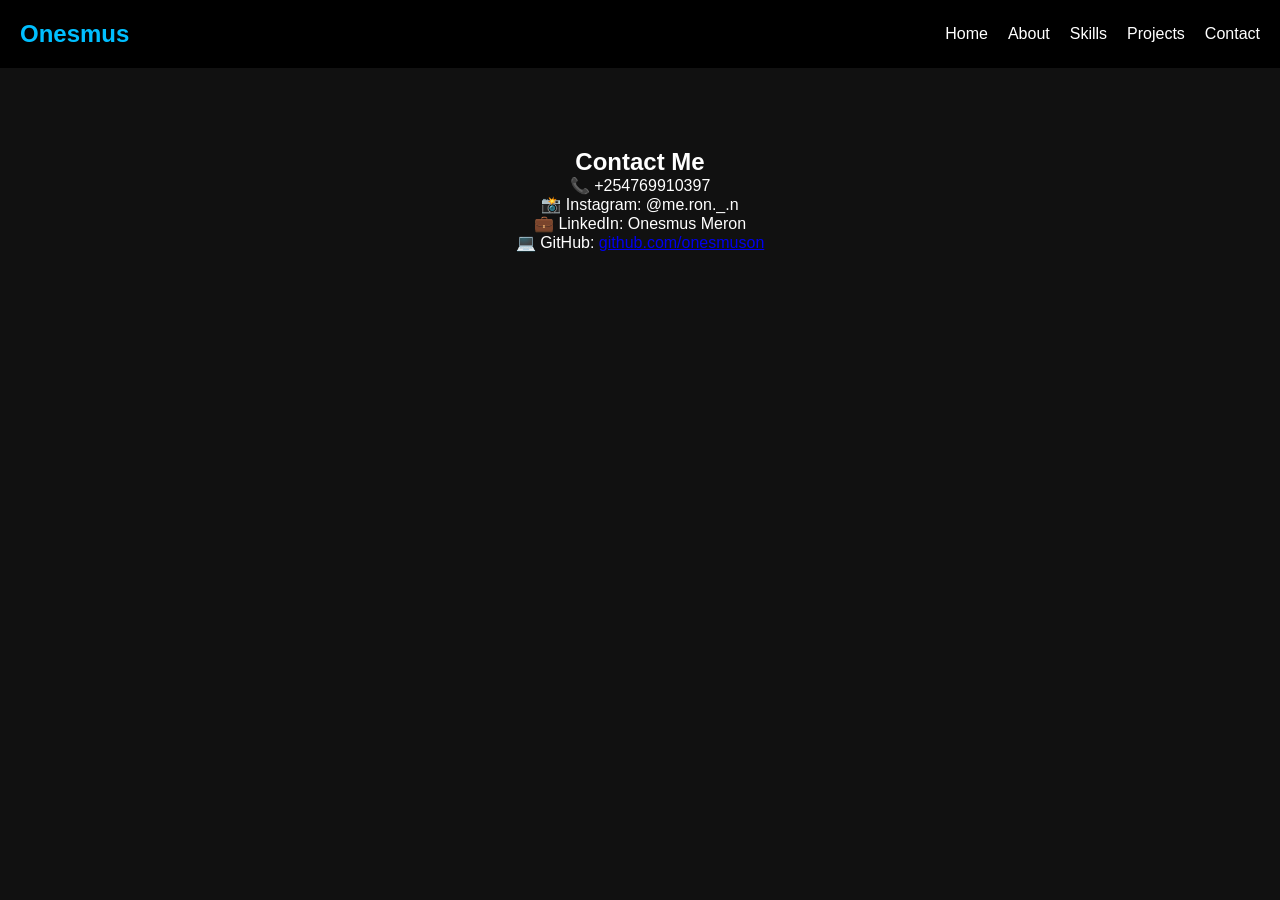
==== contact.html @ 8fc5aa31 "Add files via upload" ====
<!DOCTYPE html>
<html lang="en">
<head>

<meta charset="UTF-8">
<meta name="viewport" content="width=device-width, initial-scale=1.0">

<title>Contact</title>

<link rel="stylesheet" href="style.css">

</head>

<body>

<header>

<nav>

<h2 class="logo">Onesmus</h2>

<ul>

<li><a href="index.html">Home</a></li>
<li><a href="about.html">About</a></li>
<li><a href="skills.html">Skills</a></li>
<li><a href="projects.html">Projects</a></li>
<li><a href="contact.html">Contact</a></li>

</ul>

</nav>

</header>

<section class="page">

<h1>Contact Me</h1>

<p>📞 +254769910397</p>

<p>📸 Instagram: @me.ron._.n</p>

<p>💼 LinkedIn: Onesmus Meron</p>

<p>
💻 GitHub:
<a href="https://github.com/onesmuson" target="_blank">
github.com/onesmuson
</a>
</p>

</section>

<script src="script.js"></script>

</body>
</html>
---- style.css ----
*{
    margin:0;
    padding:0;
    box-sizing:border-box;
    font-family:Arial;
}

body{
    background:#111;
    color:white;
}

header{
    background:black;
    padding:20px;
}

nav{
    display:flex;
    justify-content:space-between;
    align-items:center;
}

nav ul{
    display:flex;
    list-style:none;
}

nav ul li{
    margin-left:20px;
}

nav ul li a{
    color:white;
    text-decoration:none;
}

nav ul li a:hover{
    color:#00bfff;
}

.logo{
    color:#00bfff;
}

.hero{
    display:flex;
    justify-content:space-around;
    align-items:center;
    min-height:90vh;
    flex-wrap:wrap;
    padding:40px;
}

.hero-image img{
    width:300px;
    height:300px;
    border-radius:50%;
    border:5px solid #00bfff;
    object-fit:cover;
}

.hero-text{
    max-width:500px;
}

.hero-text h1{
    font-size:50px;
}

.hero-text span{
    color:#00bfff;
}

.btn{
    margin-top:20px;
    padding:12px 25px;
    border:none;
    background:#00bfff;
    color:white;
    cursor:pointer;
    border-radius:5px;
}

.page{
    padding:80px;
    text-align:center;
}

.skills-container{
    display:flex;
    justify-content:center;
    gap:20px;
    flex-wrap:wrap;
    margin-top:30px;
}

.skill-card{
    background:#222;
    padding:20px;
    border-radius:10px;
    width:150px;
}

.project-card{
    background:#222;
    padding:30px;
    border-radius:10px;
    margin-top:30px;
}

@media(max-width:768px){

.hero{
    flex-direction:column;
    text-align:center;
}

nav{
    flex-direction:column;
}

nav ul{
    margin-top:10px;
}

}
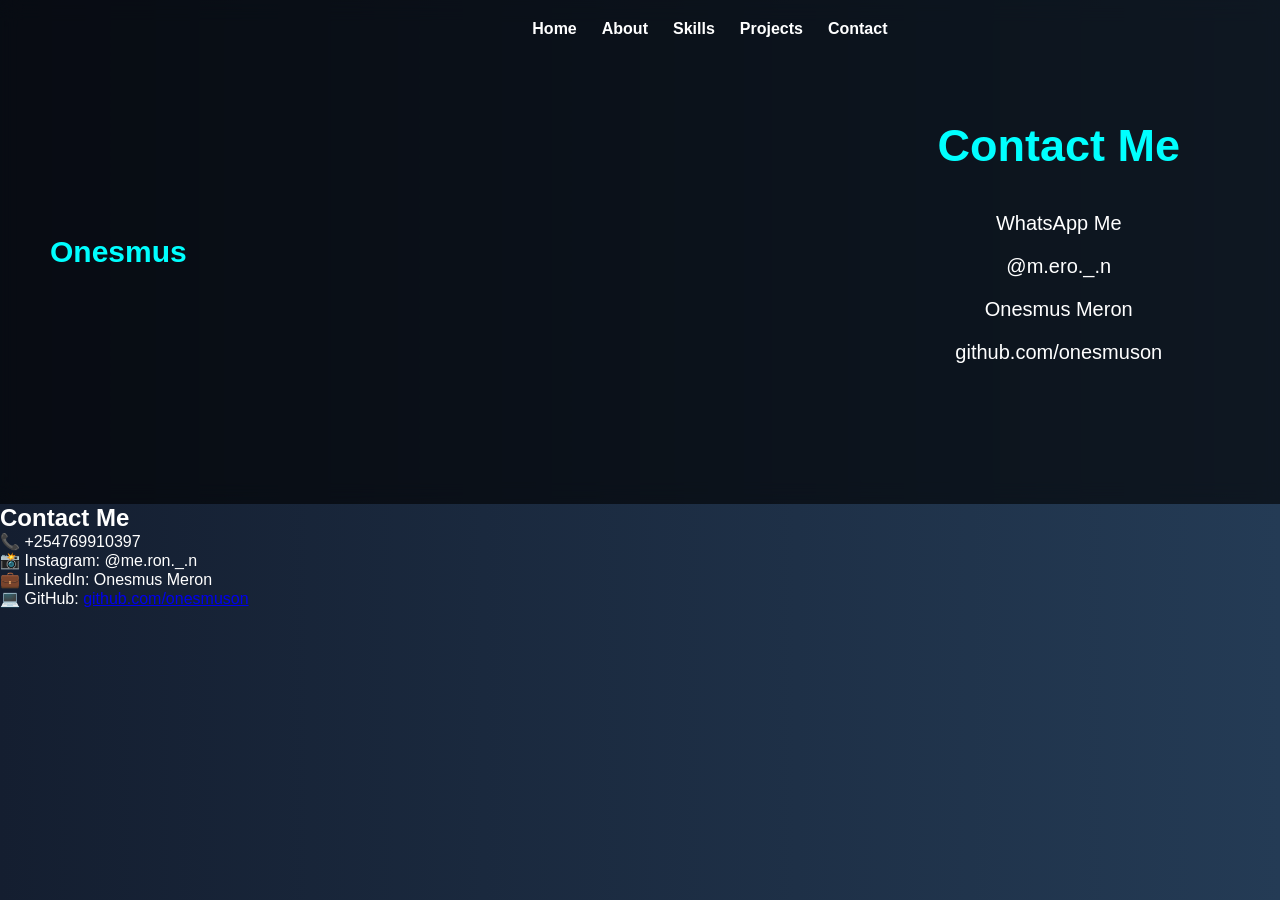
==== commit f24ec49a: "Update contact.html" ====
--- a/contact.html
+++ b/contact.html
@@ -27,6 +27,69 @@
 <li><a href="projects.html">Projects</a></li>
 <li><a href="contact.html">Contact</a></li>
 
+
+
+<section id="contact" class="section">
+
+<h1>Contact Me</h1>
+
+<div class="contact-info">
+
+<p>
+
+<i class="fa-brands fa-whatsapp"></i>
+
+<a href="https://wa.me/254769910397" target="_blank">
+
+WhatsApp Me
+
+</a>
+
+</p>
+
+<p>
+
+<i class="fa-brands fa-instagram"></i>
+
+<a href="https://instagram.com/m.ero._.n" target="_blank">
+
+@m.ero._.n
+
+</a>
+
+</p>
+
+<p>
+
+<i class="fa-brands fa-linkedin"></i>
+
+<a href="#" target="_blank">
+
+Onesmus Meron
+
+</a>
+
+</p>
+
+<p>
+
+<i class="fa-brands fa-github"></i>
+
+<a href="https://github.com/onesmuson" target="_blank">
+
+github.com/onesmuson
+
+</a>
+
+</p>
+
+</div>
+
+</section>
+
+
+
+  
 </ul>
 
 </nav>
@@ -55,4 +118,4 @@
 <script src="script.js"></script>
 
 </body>
-</html>+</html>
--- a/style.css
+++ b/style.css
@@ -1,127 +1,230 @@
 *{
-    margin:0;
-    padding:0;
-    box-sizing:border-box;
-    font-family:Arial;
+margin:0;
+padding:0;
+box-sizing:border-box;
+font-family:Arial;
+scroll-behavior:smooth;
 }
 
 body{
-    background:#111;
-    color:white;
-}
+background:linear-gradient(to right,#141e30,#243b55);
+color:white;
+}
+
+/* HEADER */
 
 header{
-    background:black;
-    padding:20px;
+background:rgba(0,0,0,0.6);
+padding:20px 50px;
+position:sticky;
+top:0;
+backdrop-filter:blur(10px);
 }
 
 nav{
-    display:flex;
-    justify-content:space-between;
-    align-items:center;
+display:flex;
+justify-content:space-between;
+align-items:center;
+}
+
+.logo{
+font-size:30px;
+color:#00ffff;
 }
 
 nav ul{
-    display:flex;
-    list-style:none;
+display:flex;
+list-style:none;
 }
 
 nav ul li{
-    margin-left:20px;
+margin-left:25px;
 }
 
 nav ul li a{
-    color:white;
-    text-decoration:none;
+text-decoration:none;
+color:white;
+font-weight:bold;
+transition:0.3s;
 }
 
 nav ul li a:hover{
-    color:#00bfff;
-}
-
-.logo{
-    color:#00bfff;
-}
+color:#00ffff;
+}
+
+/* HERO */
 
 .hero{
-    display:flex;
-    justify-content:space-around;
-    align-items:center;
-    min-height:90vh;
-    flex-wrap:wrap;
-    padding:40px;
+display:flex;
+justify-content:space-around;
+align-items:center;
+min-height:100vh;
+padding:50px;
+flex-wrap:wrap;
+}
+
+.hero-text{
+max-width:600px;
+}
+
+.hero-text h1{
+font-size:60px;
+}
+
+.hero-text span{
+color:#00ffff;
+}
+
+.hero-text h2{
+margin:20px 0;
+color:#ffcc00;
+}
+
+.hero-text p{
+margin-top:20px;
+line-height:1.8;
+font-size:18px;
+}
+
+.btn{
+display:inline-block;
+margin-top:30px;
+padding:15px 30px;
+background:#00ffff;
+color:black;
+text-decoration:none;
+border-radius:30px;
+font-weight:bold;
+transition:0.3s;
+}
+
+.btn:hover{
+background:#ffcc00;
+transform:scale(1.05);
 }
 
 .hero-image img{
-    width:300px;
-    height:300px;
-    border-radius:50%;
-    border:5px solid #00bfff;
-    object-fit:cover;
-}
-
-.hero-text{
-    max-width:500px;
+width:350px;
+height:350px;
+border-radius:50%;
+object-fit:cover;
+border:8px solid #00ffff;
+box-shadow:0 0 30px #00ffff;
+}
+
+/* SECTIONS */
+
+.section{
+padding:100px 50px;
+text-align:center;
+}
+
+.section h1{
+font-size:45px;
+margin-bottom:40px;
+color:#00ffff;
+}
+
+.card,
+.project-card,
+.service-card,
+.skill-card{
+background:rgba(255,255,255,0.1);
+padding:30px;
+border-radius:20px;
+backdrop-filter:blur(10px);
+box-shadow:0 0 20px rgba(0,0,0,0.3);
+margin-top:20px;
+transition:0.3s;
+}
+
+.card:hover,
+.project-card:hover,
+.service-card:hover,
+.skill-card:hover{
+transform:translateY(-10px);
+}
+
+/* SKILLS */
+
+.skills-container{
+display:flex;
+justify-content:center;
+gap:20px;
+flex-wrap:wrap;
+}
+
+/* SERVICES */
+
+.services-container{
+display:flex;
+justify-content:center;
+gap:20px;
+flex-wrap:wrap;
+}
+
+.service-card{
+width:300px;
+}
+
+.service-card i{
+font-size:50px;
+margin-bottom:20px;
+color:#ffcc00;
+}
+
+/* CONTACT */
+
+.contact-info p{
+margin:20px 0;
+font-size:20px;
+}
+
+.contact-info a{
+color:white;
+text-decoration:none;
+}
+
+.contact-info a:hover{
+color:#00ffff;
+}
+
+/* FOOTER */
+
+footer{
+background:black;
+padding:20px;
+text-align:center;
+margin-top:50px;
+}
+
+/* MOBILE */
+
+@media(max-width:768px){
+
+.hero{
+flex-direction:column;
+text-align:center;
 }
 
 .hero-text h1{
-    font-size:50px;
-}
-
-.hero-text span{
-    color:#00bfff;
-}
-
-.btn{
-    margin-top:20px;
-    padding:12px 25px;
-    border:none;
-    background:#00bfff;
-    color:white;
-    cursor:pointer;
-    border-radius:5px;
-}
-
-.page{
-    padding:80px;
-    text-align:center;
-}
-
-.skills-container{
-    display:flex;
-    justify-content:center;
-    gap:20px;
-    flex-wrap:wrap;
-    margin-top:30px;
-}
-
-.skill-card{
-    background:#222;
-    padding:20px;
-    border-radius:10px;
-    width:150px;
-}
-
-.project-card{
-    background:#222;
-    padding:30px;
-    border-radius:10px;
-    margin-top:30px;
-}
-
-@media(max-width:768px){
-
-.hero{
-    flex-direction:column;
-    text-align:center;
+font-size:40px;
 }
 
 nav{
-    flex-direction:column;
+flex-direction:column;
 }
 
 nav ul{
-    margin-top:10px;
-}
-
-}+margin-top:15px;
+flex-wrap:wrap;
+justify-content:center;
+}
+
+.hero-image img{
+width:250px;
+height:250px;
+margin-top:30px;
+}
+
+}
